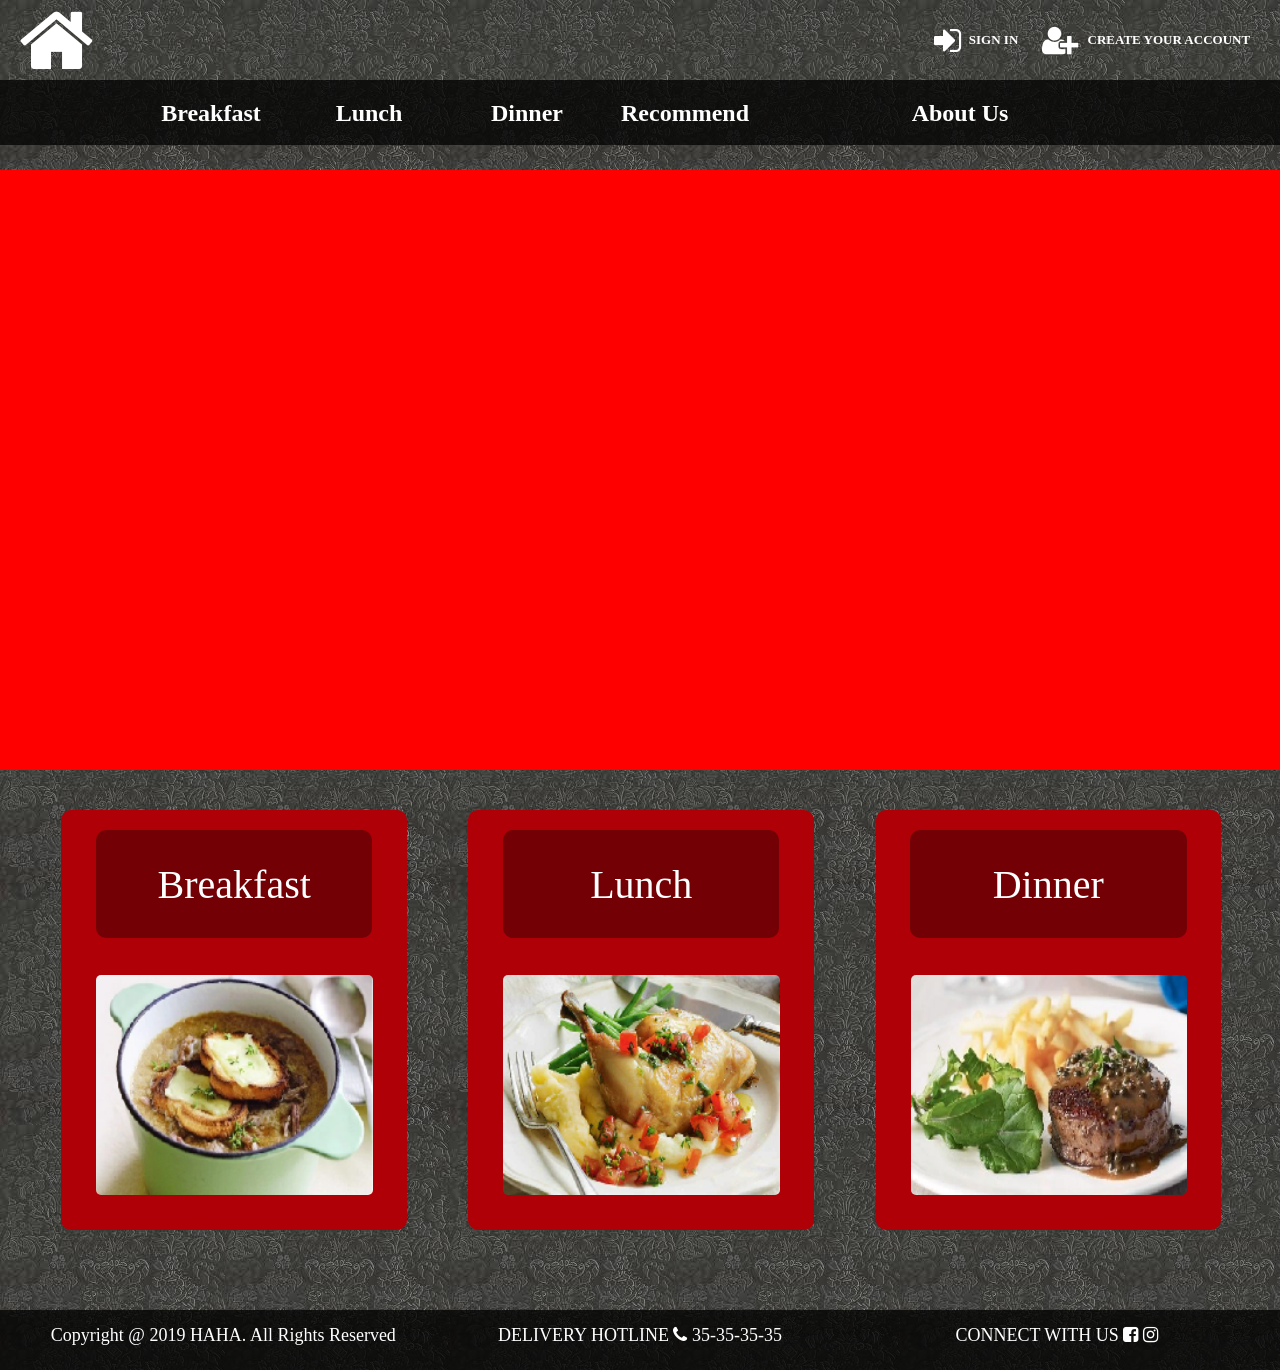
==== index.html @ e0fc82f4 "Update index.html" ====
<!DOCTYPE html>
<html>
    <head>
        <title>HomeWork4</title>
        <meta charset="UTF-8" />
        <meta name="viewport" content="width=device-width, initial-scale=1.0">
        <link href="css/common.css" text="text/css" rel="stylesheet">
        <link href="css/main.css" text="text/css" rel="stylesheet">
        <link rel="stylesheet"
            href="https://cdnjs.cloudflare.com/ajax/libs/font-awesome/4.7.0/css/font-awesome.min.css">
        <script src="js/jquery.js"></script>
        <script src="js/common.js"></script>
    </head>
    <body>
        <div class="top">
            <div class="home">
                <a href="index.html">
                    <i href="" class="fa fa-home"></i>
                </a>

            </div>
            <div class="account">
                <div class="sign_in">
                    <a href="sign in.html">
                        <p>
                            <i class="fa fa-sign-in" aria-hidden="true"></i>
                            SIGN IN
                        </p>
                    </a>

                </div>
                <div class="create_account">
                    <a href="create account.html">
                        <p>
                            <i class="fa fa-user-plus" aria-hidden="true"></i>
                            CREATE YOUR ACCOUNT
                        </p>
                    </a>
                </div>

            </div>
        </div>

        <div class="menu RWDL">
            <div class="showmenubar">
                <a href="#" class="showmenu"><i class="fa fa-bars"></i></a>
            </div>
            <ul class="menu_btns1 menu_btns">
                <li>
                    <a href="breakfast.html" target="_self">
                        Breakfast
                    </a>
                </li>
                <li>
                    <a href="lunch.html" target="_self">
                        Lunch
                    </a>
                </li>
                <li>
                    <a href="dinner.html" target="_self">
                        Dinner
                    </a>
                </li>
                <li>
                    <a href="recommend.html" target="_self">
                        Recommend
                    </a>
                </li>
            </ul>
            <ul class="menu_btns2 menu_btns">
                <li>
                    <a href="about us.html" target="_self">
                        About Us
                    </a>
                </li>
            </ul>
        </div>
        <div class="menu RWDS">
            <div class="showmenubar">
                <a href="#" class="showmenu"><i class="fa fa-bars"></i></a>
            </div>
            <ul class="menu_btns1 menu_btns">
                <li>
                    <a href="index.html" target="_self">
                        Home
                    </a>
                </li>
                <li>
                    <a href="sign in.html" target="_self">
                        Sign in
                    </a>
                </li>
                <li>
                    <a href="create account.html" target="_self">
                        Creat your account
                    </a>
                </li>
                <li class="separateLine">
                    
                </li>
                <li>
                    <a href="breakfast.html" target="_self">
                        Breakfast
                    </a>
                </li>
                <li>
                    <a href="lunch.html" target="_self">
                        Lunch
                    </a>
                </li>
                <li>
                    <a href="dinner.html" target="_self">
                        Dinner
                    </a>
                </li>
                <li>
                    <a href="recommend.html" target="_self">
                        Recommend
                    </a>
                </li>
                <li>
                    <a href="about us.html" target="_self">
                        On Sale
                    </a>
                </li>
                <li>
                    <a href="about us.html" target="_self">
                        Recommend
                    </a>
                </li>
                <li>
                    <a href="about us.html" target="_self">
                        Ashopping cart
                    </a>
                </li>
            </ul>
        </div>
        <div class="maincontent">
            <!-- main content -->
            <div class="top_photo">
                <div >
                    <img src="./image/meal_main.jpg" alt="pure css3 slider" />
                    <span class="info">Image Description 1</span>
                </div>
                <div>
                    <img src="./image/meal_main_1.jpg" alt="pure css3 slider" />
                    <span class="info">Image Description 2</span>
                </div>
                <div>
                    <img src="./image/meal_main_2.jpg" alt="pure css3 slider" />
                    <span class="info">Image Description 3</span>
                </div>
                <div>
                    <img src="./image/meal_main_3.jpg" alt="pure css3 slider" />
                    <span class="info">Image Description 4</span>
                </div>
                <div>
                    <img src="./image/meal_main_4.jpg" alt="pure css3 slider" />
                    <span class="info">Image Description 5</span>
                </div>
            </div>
            <div class="top_buttom">
                <a href="breakfast.html" target="_self">
                    <div class= top_buttom_in>
                        <div class="top_buttom_text">
                            <p>Breakfast</p>
                        </div>
                        <div class="top_buttom_photo">
                            <img src="image/meal3.png">
                        </div>
                    </div>
                </a>
                <a href="breakfast.html" target="_self">
                    <div class= top_buttom_in>
                        <div class="top_buttom_text">
                            <p>Lunch</p>
                        </div>
                        <div class="top_buttom_photo">
                            <img src="image/meal2.png">
                        </div>
                    </div>
                </a>
                <a href="breakfast.html" target="_self">
                    <div class= top_buttom_in>
                        <div class="top_buttom_text">
                            <p>Dinner</p>
                        </div>
                        <div class="top_buttom_photo">
                            <img src="image/meal1.png">
                        </div>
                    </div>
                </a>
            </div>
        </div>
        <footer>
            <div class="bottom">
                <p>Copyright @ 2019 HAHA. All Rights
                    Reserved</p>
                <p>DELIVERY HOTLINE <i class="fa fa-phone"></i> 35-35-35-35</p>
                <p>CONNECT WITH US <i href="#" class="fa
                        fa-facebook-square"></i> <i href="#" class="fa
                        fa-instagram"></i></p>

            </div>
        </footer>
    </body>
</html>
---- css/common.css ----
/* L SIZE */

@media screen and (min-width: 1280px) {
    * {
        padding: 0px;
        margin: 0px;
    }
    body {
        background-image: url("../image/background.jpg");
    }
    /* top */
    .top {
        display: flex;
        justify-content: space-between;
        padding: 0% 1.5625%;
    }
    /* top home */
    .top .home i {
        font-size: 80px;
        vertical-align: middle;
    }
    /*top account*/
    .account {
        display: inline-flex;
        margin: 2% 0.8% 1.6% 0%;
    }
    i, p {
        color: white;
    }
    .account i {
        font-size: 32px;
        vertical-align: middle;
        margin-right: 5px;
    }
    .account a {
        text-decoration: none;
    }
    .account p {
        font-size: 13px;
        font-weight: bold;
    }
    .sign_in {
        margin-right: 24px;
    }
    /*menu*/
    .menu {
        display: flex;
        justify-content: center;
        background-color: rgba(0, 0, 0, 0.75);
        width: 100%;
        height: 65px;
    }
    .menu_btns {
        display: flex;
        justify-content: space-evenly;
        width: 100%;
        height: 100%;
    }
    .menu_btns a {
        width: 100%;
        color: white;
        text-decoration: none;
    }
    .menu_btns1 {
        width: 50%;
    }
    .menu_btns2 {
        width: 30%;
    }
    .menu li {
        width: 150px;
        height: auto;
        list-style-type: none;
        font-size: 24px;
        font-weight: bold;
        text-align: center;
        padding: 20px 0px;
    }
    .menu li:hover {
        background-color: gray;
    }
    /* footer */
    footer {
        background-color: rgba(0, 0, 0, 0.75);
        width: 100%;
        height: 60px;
        margin-top: 100px;
    }
    .bottom {
        display: flex;
        justify-content: space-around;
        font-size: 18px;
        padding: 15px;
    }
    .bottom p {
        width: 500px;
        text-align: center;
    }
    /* rwd */
    .showmenu {
        display: none;
    }
    .RWDL{
        display:flex;
    }
    .RWDS{
        display: none;
    }
}

/* M SIZE */

@media screen and (min-width: 768px) and (max-width: 1280px) {}

/* S SIZE */

@media screen and (min-width: 0) and (max-width: 768px) {
    * {
        padding: 0px;
        margin: 0px;
    }
    html {
        min-width: 320px;
    }
    body {
        background-image: url("../image/background.jpg");
    }
    /* top */
    .top{
        display: none;
    }
    /* menu */
    .menu_btns {
        /*隱藏選單開始*/
        max-height: 0;
        overflow: hidden;
        /*隱藏選單結束*/
        /*漸變效果*/
        transition: max-height 0.5s;
        margin-top: 1px;
        /*絕對定位疊在網頁上*/
        position: absolute;
        /*權重*/
        z-index: 100;
        /*header 80px+1px boder 線條*/
        top: 86px;
        /* left:0 right:0表示滿版 */
        left: 0;
        right: 0;
        background: rgba(0, 0, 0, 0.75);
    }
    .menu_btns li {
        float: none;
        border-bottom: 1px solid white;
        height: 50px;
        text-align: center;
    }
    .menu_btns li a {
        display: block;
        height: 100%;
        transition: all 1.0s;
        text-decoration: none;
        color: white;
        font-size: 30px;
        font-weight: bold;
    }
    .menu_btns li a:hover {
        background: gray;
    }
    .showmenubar {
        width: 100%;    
        height: 50px;
        background-color: rgba(0, 0, 0, 0.75);
        margin-top: 36px;
        border-bottom: 1px solid white;
    }
    .showmenu {
        display: block;
        float: right;
        margin: 10px;
        color: white;
    }
    .showmenu i {
        font-size: 30px;
    }
    .separateLine{
        background-color: black;
    }
    /*jQuery點擊後動態在 body 加上 class */
    .menu-show .menu_btns {
        max-height: 500px;
    }
    .menu_btns2 {
        display: none;
    }
    /* footer */
    footer {
        display: none;
    }
    /* rwd */
    .RWDL{
        display: none;
    }
    .RWDS{
        display: block;
    }
}
---- css/main.css ----
/* L SIZE */

@media screen and (min-width: 1280px) {
    /* main content */
    .maincontent {
        max-width: 1280px;
        margin: 0px auto;
    }
    .top_photo{
        margin-top: 25px;
        height: 600px;
        width: 100%;
        background: red;
        position: relative;
    }
    .top_photo span{
        display: none;
    }
    .top_photo div {
        position: absolute;
        top: 0;
        left: 0;
        opacity: 0;
        filter: alpha(opacity=0);
        -webkit-animation: round 25s linear infinite;
        animation: round 25s linear infinite;
    }
    @-webkit-keyframes round {
        4% {
            opacity: 1;
            filter: alpha(opacity=100);
            /* 0 - 1秒 淡入*/
        }
        20% {
            opacity: 1;
            filter: alpha(opacity=100);
            /* 1- 5秒靜止*/
        }
        24% {
            opacity: 0;
            filter: alpha(opacity=0);
            /* 5-6秒淡出*/
        }
    }
    @keyframes round {
        4% {
            opacity: 1;
            filter: alpha(opacity=100);
            /* 0 - 1秒 淡入*/
        }
        20% {
            opacity: 1;
            filter: alpha(opacity=100);
            /* 1- 5秒靜止*/
        }
        24% {
            opacity: 0;
            filter: alpha(opacity=0);
            /* 5-6秒淡出*/
        }
    }
    .top_photo div:nth-child(5) {
        -webkit-animation-delay: 0s;
                animation-delay: 0s;
    }
    
    .top_photo div:nth-child(4) {
        -webkit-animation-delay: 5s;
                animation-delay: 5s;
    }
    
    .top_photo div:nth-child(3) {
        -webkit-animation-delay: 10s;
                animation-delay: 10s;
    }
    .top_photo div:nth-child(2) {
        -webkit-animation-delay: 15s;
                animation-delay: 15s;
    }
    
    .top_photo div:nth-child(1) {
        -webkit-animation-delay: 20s;
                animation-delay: 20s;
    }

    .top_buttom {
        margin-top: 40px;
        width: 100%;
        height: 400px;
        
    }
    .top_buttom a{
        margin-left: 4.8%;
        width: 27%;
        height: 400px;
        float: left;
        text-decoration:none;
    }
    .top_buttom_in{
        width: 100%;
        height: 400px;
        float:none;
    }
    .top_buttom_text{
        width: 100%;
        height: 120px;
        padding-top: 20px;
        background: rgb(175, 0, 8);
        border-top-left-radius:10px;
        border-top-right-radius:10px;
        
    }
    .top_buttom_text p{
        margin-left: 10%;
        height: 90%;
        width: 80%;
        font-size: 40px;
        background: rgb(115,0,4);
        justify-content: center;
        color: white;
        text-align:center;
        line-height:110px;
        border-radius:10px;
       
    }
    .top_buttom_photo{
        width: 100%;
        height: 280px;
        background: rgb(175, 0, 8);
        border-bottom-left-radius:10px;
        border-bottom-right-radius:10px;
    }
    .top_buttom_photo img{
        margin-top: 25px;
        margin-left: 35px;
        width: 80%;
        height: 220px;
        border-radius:5px;
    }
}

/* M SIZE */

@media screen and (min-width: 768px) and (max-width: 1280px) {

}

/* S SIZE */

@media screen and (min-width: 0) and (max-width: 768px) {
    /* main content */
    .maincontent {
        min-width: 320px;
        margin: 0px auto;
    }
    .top_photo {
        width: 320px;
        margin: 25px auto;
        height: auto;
        background: red;
        position: relative;
    }
    .top_photo img{
        
        width: 100%;
        height: auto;
    }
    .top_photo span{
        display: none;
    }
    .top_photo div {
        position: absolute;
        top: 0;
        left: 0;
        opacity: 0;
        filter: alpha(opacity=0);
        -webkit-animation: round 25s linear infinite;
        animation: round 25s linear infinite;
        
    }
    @-webkit-keyframes round {
        4% {
            opacity: 1;
            filter: alpha(opacity=100);
            /* 0 - 1秒 淡入*/
        }
        20% {
            opacity: 1;
            filter: alpha(opacity=100);
            /* 1- 5秒靜止*/
        }
        24% {
            opacity: 0;
            filter: alpha(opacity=0);
            /* 5-6秒淡出*/
        }
    }
    @keyframes round {
        4% {
            opacity: 1;
            filter: alpha(opacity=100);
            /* 0 - 1秒 淡入*/
        }
        20% {
            opacity: 1;
            filter: alpha(opacity=100);
            /* 1- 5秒靜止*/
        }
        24% {
            opacity: 0;
            filter: alpha(opacity=0);
            /* 5-6秒淡出*/
        }
    }
    .top_photo div:nth-child(5) {
        -webkit-animation-delay: 0s;
                animation-delay: 0s;
    }
    
    .top_photo div:nth-child(4) {
        -webkit-animation-delay: 5s;
                animation-delay: 5s;
    }
    
    .top_photo div:nth-child(3) {
        -webkit-animation-delay: 10s;
                animation-delay: 10s;
    }
    .top_photo div:nth-child(2) {
        -webkit-animation-delay: 15s;
                animation-delay: 15s;
    }
    
    .top_photo div:nth-child(1) {
        -webkit-animation-delay: 20s;
                animation-delay: 20s;
    }

    .top_buttom {
        width: 100%;
        height: auto; 
        position: relative;
        top:200px;
    }
    .top_buttom a{
        text-decoration:none;
    }
    .top_buttom_in{
        width: 80%;
        height: 100px;
        max-width: 320px;
        margin:0px auto;
        margin-bottom: 150px;
    }
    .top_buttom_text{
        width: 100%;
        height: 40%;
        padding-top: 5px;
        background: rgb(175, 0, 8);
        border-top-left-radius:10px;
        border-top-right-radius:10px;
        
    }
    .top_buttom_text p{
        margin-left: 10%;
        width: 80%;
        font-size: 25px;
        background: rgb(115,0,4);
        justify-content: center;
        color: white;
        text-align:center;
        border-radius:10px;
       
    }
    .top_buttom_photo{
        width: 100%;
        height: 180px;
        margin-right: 100px;
        background: rgb(175, 0, 8);
        border-bottom-left-radius:10px;
        border-bottom-right-radius:10px;
    }
    .top_buttom_photo img{
        margin:10px 15%;
        width: 70%;
        height: auto;
        border-radius:5px;
    }
}
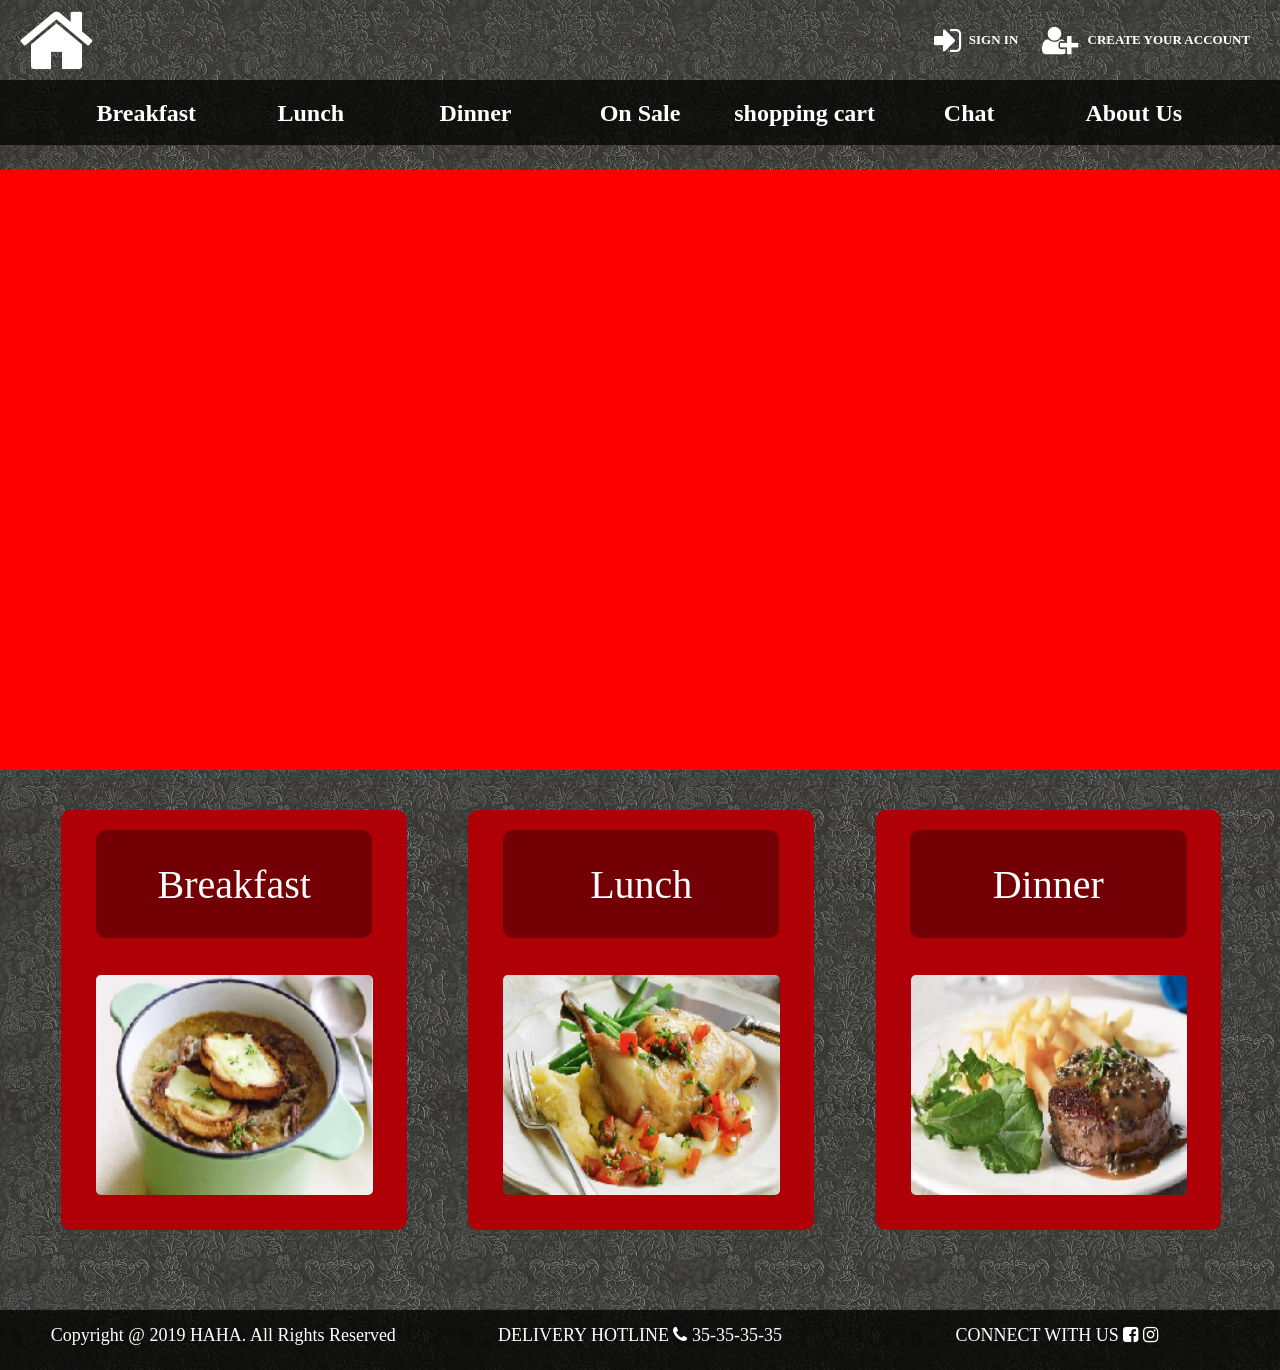
==== commit 21050653: "選單按鈕增加" ====
--- a/index.html
+++ b/index.html
@@ -62,12 +62,20 @@
                     </a>
                 </li>
                 <li>
-                    <a href="recommend.html" target="_self">
-                        Recommend
-                    </a>
-                </li>
-            </ul>
-            <ul class="menu_btns2 menu_btns">
+                    <a href="" target="_self">
+                        On Sale
+                    </a>
+                </li>
+                <li>
+                    <a href="" target="_self">
+                        shopping cart
+                    </a>
+                </li>
+                <li>
+                    <a href="" target="_self">
+                        Chat
+                    </a>
+                </li>
                 <li>
                     <a href="about us.html" target="_self">
                         About Us
@@ -95,9 +103,25 @@
                         Creat your account
                     </a>
                 </li>
+                <li>
+                    <a href="" target="_self">
+                        shopping cart
+                    </a>
+                </li>
+                <li>
+                    <a href="" target="_self">
+                        Chat
+                    </a>
+                </li>
                 <li class="separateLine">
-                    
-                </li>
+                </li>
+
+                <li>
+                    <a href="" target="_self">
+                        On Sale
+                    </a>
+                </li>
+
                 <li>
                     <a href="breakfast.html" target="_self">
                         Breakfast
@@ -111,26 +135,6 @@
                 <li>
                     <a href="dinner.html" target="_self">
                         Dinner
-                    </a>
-                </li>
-                <li>
-                    <a href="recommend.html" target="_self">
-                        Recommend
-                    </a>
-                </li>
-                <li>
-                    <a href="about us.html" target="_self">
-                        On Sale
-                    </a>
-                </li>
-                <li>
-                    <a href="about us.html" target="_self">
-                        Recommend
-                    </a>
-                </li>
-                <li>
-                    <a href="about us.html" target="_self">
-                        Ashopping cart
                     </a>
                 </li>
             </ul>
@@ -138,7 +142,7 @@
         <div class="maincontent">
             <!-- main content -->
             <div class="top_photo">
-                <div >
+                <div>
                     <img src="./image/meal_main.jpg" alt="pure css3 slider" />
                     <span class="info">Image Description 1</span>
                 </div>
--- a/css/common.css
+++ b/css/common.css
@@ -62,13 +62,10 @@
         text-decoration: none;
     }
     .menu_btns1 {
-        width: 50%;
-    }
-    .menu_btns2 {
-        width: 30%;
+        width: 90%;
     }
     .menu li {
-        width: 150px;
+        width: 250px;
         height: auto;
         list-style-type: none;
         font-size: 24px;
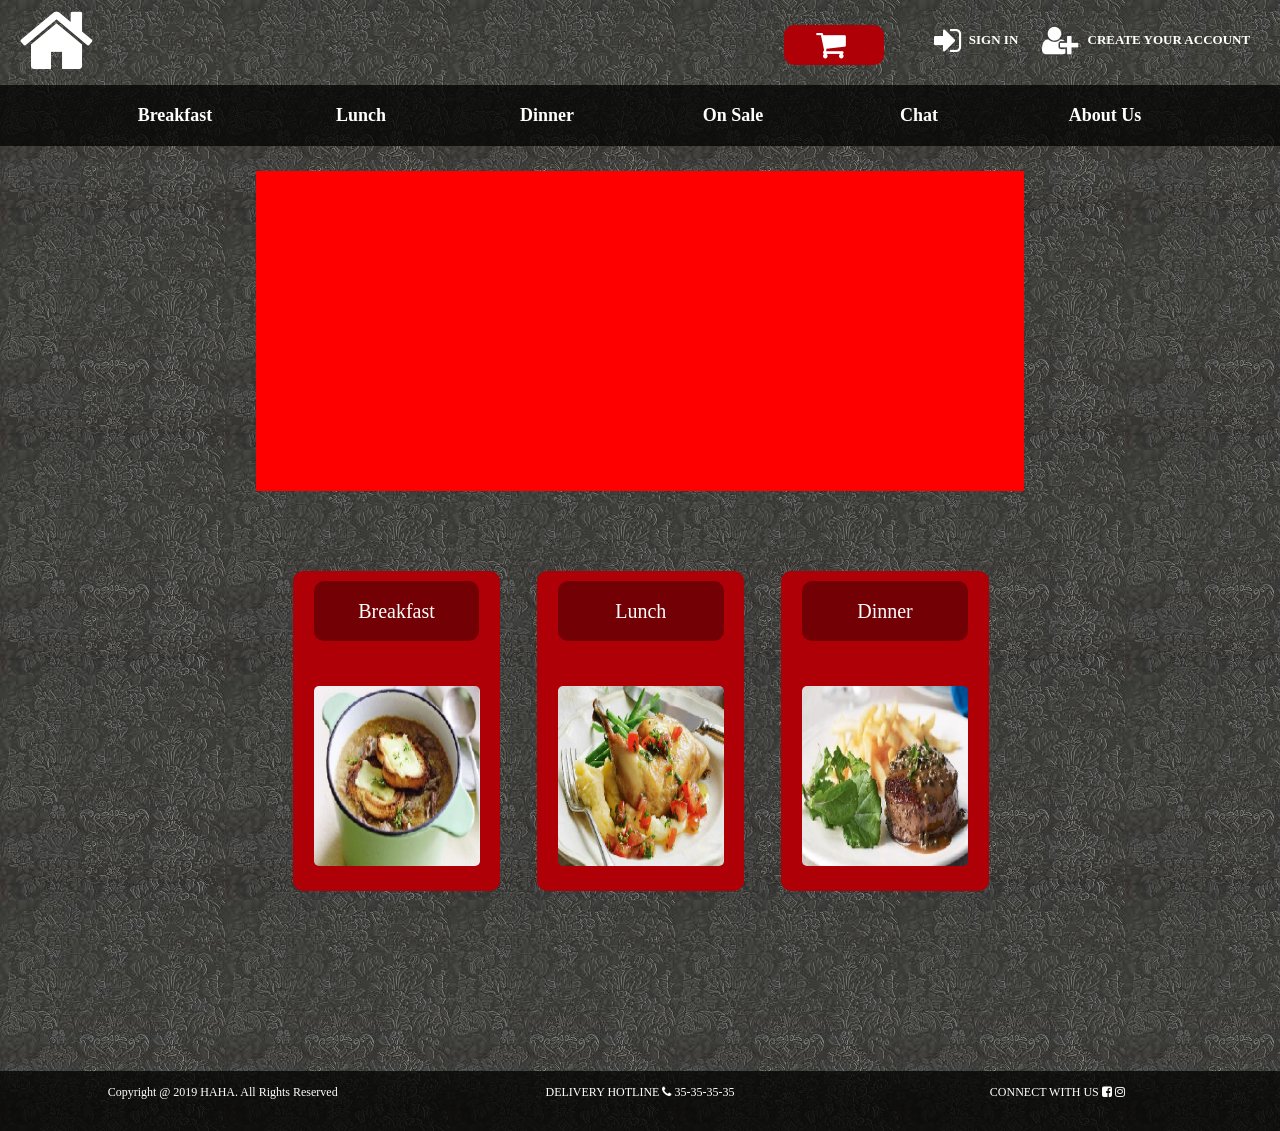
==== commit 1c58daac: "rwd" ====
--- a/index.html
+++ b/index.html
@@ -19,7 +19,15 @@
                 </a>
 
             </div>
+
             <div class="account">
+                <div class="shopping-cart">
+                    <a href="">
+                        <button>
+                            <i class="fa fa-shopping-cart" aria-hidden="true"></i>
+                        </button>
+                    </a>
+                </div>
                 <div class="sign_in">
                     <a href="sign in.html">
                         <p>
@@ -38,6 +46,7 @@
                     </a>
                 </div>
 
+
             </div>
         </div>
 
@@ -64,11 +73,6 @@
                 <li>
                     <a href="" target="_self">
                         On Sale
-                    </a>
-                </li>
-                <li>
-                    <a href="" target="_self">
-                        shopping cart
                     </a>
                 </li>
                 <li>
--- a/css/common.css
+++ b/css/common.css
@@ -41,6 +41,18 @@
     }
     .sign_in {
         margin-right: 24px;
+    }
+    .shopping-cart{
+        margin-right: 50px;
+    }
+    .shopping-cart button{
+        
+        font-size: 25px;
+        border-radius: 10px;
+        border: none;
+        width: 100px;
+        height: 40px;
+        background-color: rgb(175, 0, 8);
     }
     /*menu*/
     .menu {
@@ -107,7 +119,122 @@
 
 /* M SIZE */
 
-@media screen and (min-width: 768px) and (max-width: 1280px) {}
+@media screen and (min-width: 768px) and (max-width: 1280px) {
+    * {
+        padding: 0px;
+        margin: 0px;
+    }
+    body {
+        background-image: url("../image/background.jpg");
+    }
+    /* top */
+    .top {
+        display: flex;
+        justify-content: space-between;
+        padding: 0% 1.5625%;
+    }
+    /* top home */
+    .top .home i {
+        font-size: 80px;
+        vertical-align: middle;
+    }
+    /*top account*/
+    .account {
+        display: inline-flex;
+        margin: 2% 0.8% 1.6% 0%;
+    }
+    i, p {
+        color: white;
+    }
+    .account i {
+        font-size: 32px;
+        vertical-align: middle;
+        margin-right: 5px;
+    }
+    .account a {
+        text-decoration: none;
+    }
+    .account p {
+        font-size: 13px;
+        font-weight: bold;
+    }
+    .sign_in {
+        margin-right: 24px;
+    }
+    .shopping-cart{
+        margin-right: 50px;
+    }
+    .shopping-cart button{
+        
+        font-size: 25px;
+        border-radius: 10px;
+        border: none;
+        width: 100px;
+        height: 40px;
+        background-color: rgb(175, 0, 8);
+    }
+    /*menu*/
+    .menu {
+        display: flex;
+        justify-content: center;
+        background-color: rgba(0, 0, 0, 0.75);
+        width: 100%;
+        height: auto;
+    }
+    .menu_btns {
+        justify-content: space-evenly;
+        width: 100%;
+        height: 100%;
+    }
+    .menu_btns a {
+        width: 100%;
+        color: white;
+        text-decoration: none;
+    }
+    .menu_btns1 {
+        width: 90%;
+    }
+    .menu li {
+        display: inline-block;
+        width: 150px;
+        height: auto;
+        list-style-type: none;
+        font-size: 18px;
+        font-weight: bold;
+        text-align: center;
+        padding: 20px 0px;
+    }
+    .menu li:hover {
+        background-color: gray;
+    }
+    /* footer */
+    footer {
+        background-color: rgba(0, 0, 0, 0.75);
+        width: 100%;
+        height: 60px;
+        margin-top: 100px;
+    }
+    .bottom {
+        display: flex;
+        justify-content: space-around;
+        font-size: 12px;
+        padding: 14px;
+    }
+    .bottom p {
+        width: 400px;
+        text-align: center;
+    }
+    /* rwd */
+    .showmenu {
+        display: none;
+    }
+    .RWDL{
+        display:flex;
+    }
+    .RWDS{
+        display: none;
+    }
+}
 
 /* S SIZE */
 
--- a/css/main.css
+++ b/css/main.css
@@ -142,26 +142,19 @@
 /* M SIZE */
 
 @media screen and (min-width: 768px) and (max-width: 1280px) {
-
-}
-
-/* S SIZE */
-
-@media screen and (min-width: 0) and (max-width: 768px) {
     /* main content */
     .maincontent {
-        min-width: 320px;
+        max-width: 768px;
         margin: 0px auto;
     }
-    .top_photo {
-        width: 320px;
-        margin: 25px auto;
-        height: auto;
+    .top_photo{
+        margin-top: 25px;
+        width: 768px;
+        height: 320px;
         background: red;
         position: relative;
     }
     .top_photo img{
-        
         width: 100%;
         height: auto;
     }
@@ -176,7 +169,6 @@
         filter: alpha(opacity=0);
         -webkit-animation: round 25s linear infinite;
         animation: round 25s linear infinite;
-        
     }
     @-webkit-keyframes round {
         4% {
@@ -237,10 +229,157 @@
     }
 
     .top_buttom {
+        margin-top: 80px;
+        width: 100%;
+        height: 400px;
+        
+    }
+    .top_buttom a{
+        margin-left: 4.8%;
+        width: 27%;
+        height: 400px;
+        float: left;
+        text-decoration:none;
+    }
+    .top_buttom_in{
+        width: 100%;
+        height: 400px;
+        float:none;
+    }
+    .top_buttom_text{
+        width: 100%;
+        height: 80px;
+        padding-top: 10px;
+        background: rgb(175, 0, 8);
+        border-top-left-radius:10px;
+        border-top-right-radius:10px;
+        
+    }
+    .top_buttom_text p{
+        margin-left: 10%;
+        height: 60px;
+        width: 80%;
+        font-size: 20px;
+        background: rgb(115,0,4);
+        justify-content: center;
+        color: white;
+        text-align:center;
+        line-height:60px;
+        border-radius:10px;
+    }
+    .top_buttom_photo{
+        width: 100%;
+        height: 230px;
+        background: rgb(175, 0, 8);
+        border-bottom-left-radius:10px;
+        border-bottom-right-radius:10px;
+    }
+    .top_buttom_photo img{
+        margin-top: 25px;
+        margin-left: 21px;
+        width: 80%;
+        height: 180px;
+        border-radius:5px;
+    }
+}
+
+/* S SIZE */
+
+@media screen and (min-width: 0) and (max-width: 768px) {
+    /* main content */
+    .maincontent {
+        min-width: 320px;
+        margin: 0px auto;
+    }
+    .top_photo {
+        width: 320px;
+        margin: 25px auto;
+        height: auto;
+        background: red;
+        position: relative;
+        display: none;
+    }
+    .top_photo img{
+        
+        width: 100%;
+        height: auto;
+    }
+    .top_photo span{
+        display: none;
+    }
+    .top_photo div {
+        position: absolute;
+        top: 0;
+        left: 0;
+        opacity: 0;
+        filter: alpha(opacity=0);
+        -webkit-animation: round 25s linear infinite;
+        animation: round 25s linear infinite;
+        
+    }
+    @-webkit-keyframes round {
+        4% {
+            opacity: 1;
+            filter: alpha(opacity=100);
+            /* 0 - 1秒 淡入*/
+        }
+        20% {
+            opacity: 1;
+            filter: alpha(opacity=100);
+            /* 1- 5秒靜止*/
+        }
+        24% {
+            opacity: 0;
+            filter: alpha(opacity=0);
+            /* 5-6秒淡出*/
+        }
+    }
+    @keyframes round {
+        4% {
+            opacity: 1;
+            filter: alpha(opacity=100);
+            /* 0 - 1秒 淡入*/
+        }
+        20% {
+            opacity: 1;
+            filter: alpha(opacity=100);
+            /* 1- 5秒靜止*/
+        }
+        24% {
+            opacity: 0;
+            filter: alpha(opacity=0);
+            /* 5-6秒淡出*/
+        }
+    }
+    .top_photo div:nth-child(5) {
+        -webkit-animation-delay: 0s;
+                animation-delay: 0s;
+    }
+    
+    .top_photo div:nth-child(4) {
+        -webkit-animation-delay: 5s;
+                animation-delay: 5s;
+    }
+    
+    .top_photo div:nth-child(3) {
+        -webkit-animation-delay: 10s;
+                animation-delay: 10s;
+    }
+    .top_photo div:nth-child(2) {
+        -webkit-animation-delay: 15s;
+                animation-delay: 15s;
+    }
+    
+    .top_photo div:nth-child(1) {
+        -webkit-animation-delay: 20s;
+                animation-delay: 20s;
+    }
+
+    .top_buttom {
         width: 100%;
         height: auto; 
         position: relative;
-        top:200px;
+        top:50px;
     }
     .top_buttom a{
         text-decoration:none;
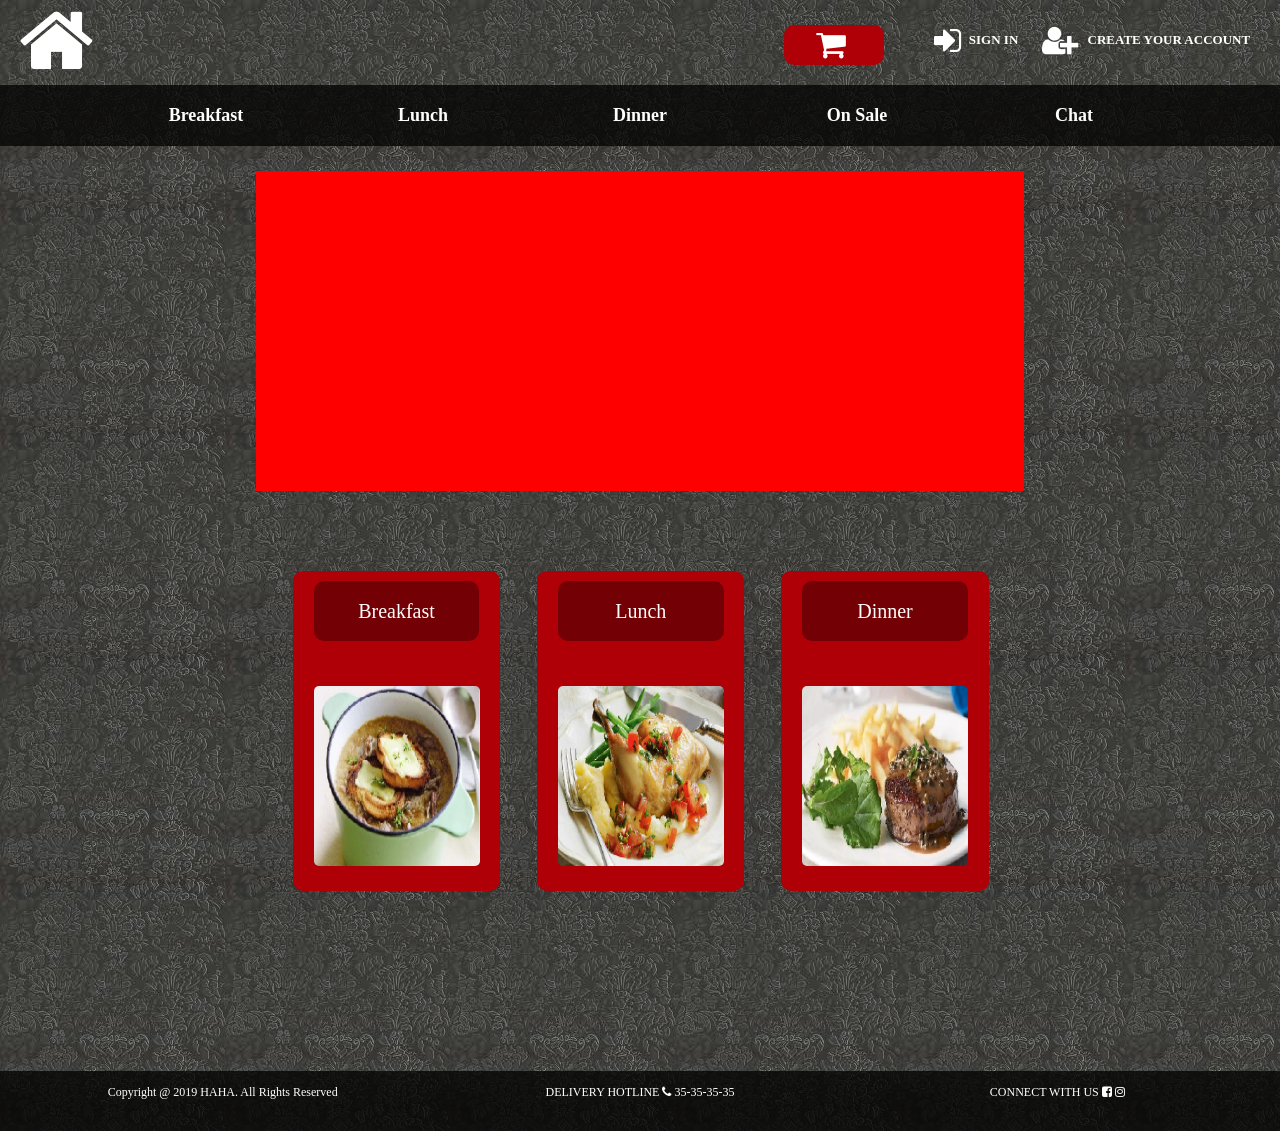
==== commit 4ca80416: "ONSALE" ====
--- a/index.html
+++ b/index.html
@@ -55,37 +55,32 @@
                 <a href="#" class="showmenu"><i class="fa fa-bars"></i></a>
             </div>
             <ul class="menu_btns1 menu_btns">
-                <li>
-                    <a href="breakfast.html" target="_self">
-                        Breakfast
-                    </a>
-                </li>
-                <li>
-                    <a href="lunch.html" target="_self">
-                        Lunch
-                    </a>
-                </li>
-                <li>
-                    <a href="dinner.html" target="_self">
-                        Dinner
-                    </a>
-                </li>
-                <li>
-                    <a href="" target="_self">
-                        On Sale
-                    </a>
-                </li>
-                <li>
-                    <a href="" target="_self">
-                        Chat
-                    </a>
-                </li>
-                <li>
-                    <a href="about us.html" target="_self">
-                        About Us
-                    </a>
-                </li>
-            </ul>
+                    <li>
+                        <a href="breakfast.html" target="_self">
+                            Breakfast
+                        </a>
+                    </li>
+                    <li>
+                        <a href="lunch.html" target="_self">
+                            Lunch
+                        </a>
+                    </li>
+                    <li>
+                        <a href="dinner.html" target="_self">
+                            Dinner
+                        </a>
+                    </li>
+                    <li>
+                        <a href="onsale.html" target="_self">
+                            On Sale
+                        </a>
+                    </li>
+                    <li>
+                        <a href="" target="_self">
+                            Chat
+                        </a>
+                    </li>
+                </ul>
         </div>
         <div class="menu RWDS">
             <div class="showmenubar">
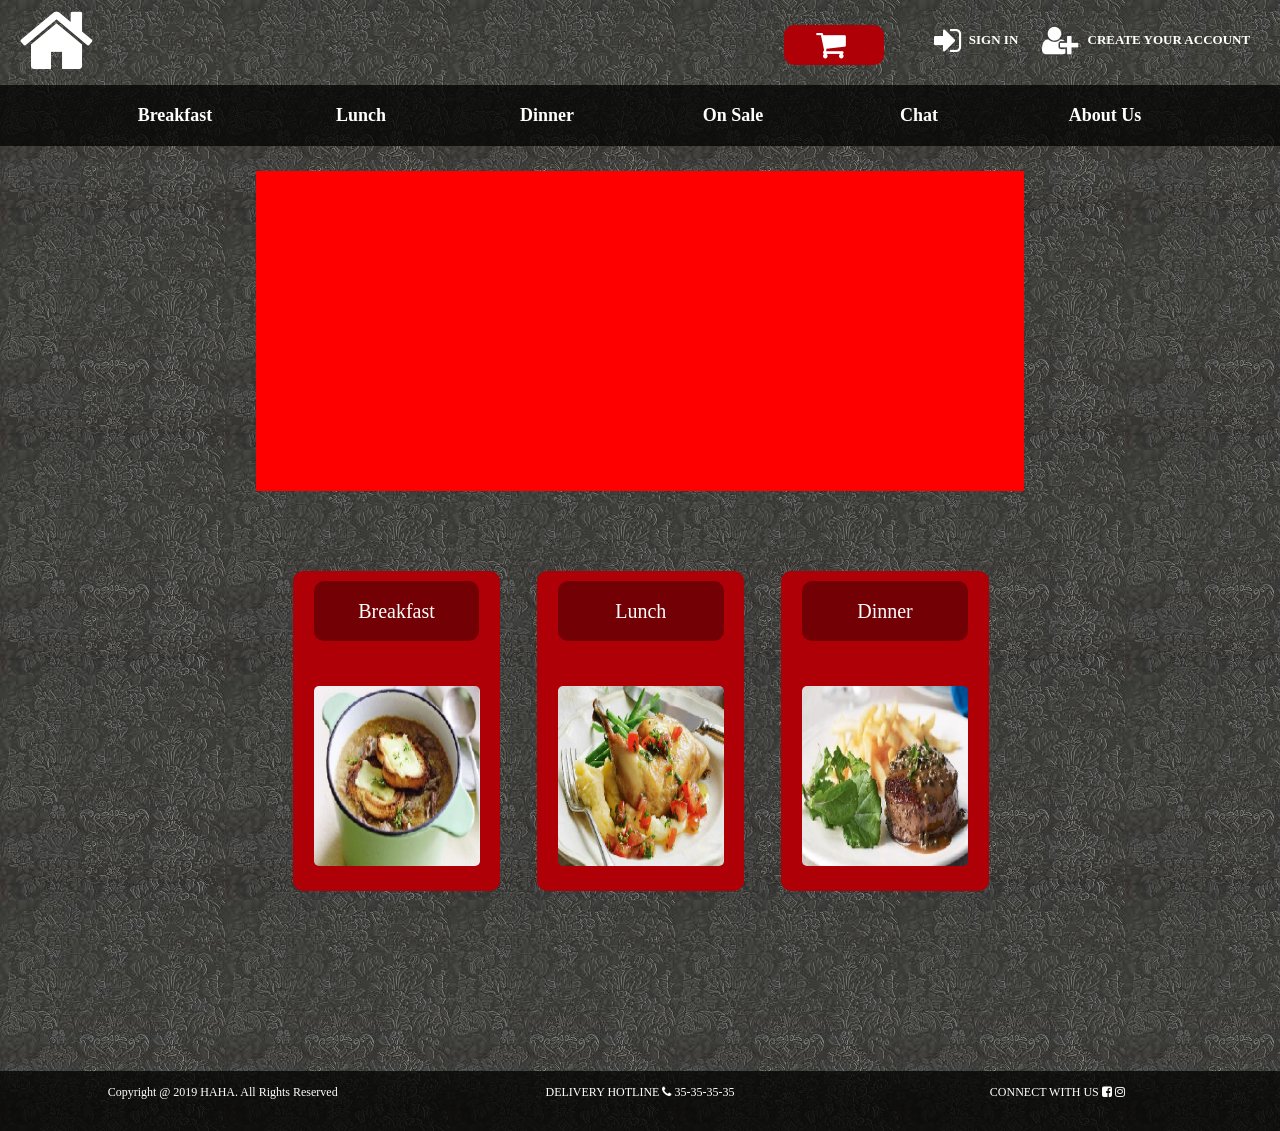
==== commit 2d977df0: "修正aboutus" ====
--- a/index.html
+++ b/index.html
@@ -55,32 +55,37 @@
                 <a href="#" class="showmenu"><i class="fa fa-bars"></i></a>
             </div>
             <ul class="menu_btns1 menu_btns">
-                    <li>
-                        <a href="breakfast.html" target="_self">
-                            Breakfast
-                        </a>
-                    </li>
-                    <li>
-                        <a href="lunch.html" target="_self">
-                            Lunch
-                        </a>
-                    </li>
-                    <li>
-                        <a href="dinner.html" target="_self">
-                            Dinner
-                        </a>
-                    </li>
-                    <li>
-                        <a href="onsale.html" target="_self">
-                            On Sale
-                        </a>
-                    </li>
-                    <li>
-                        <a href="" target="_self">
-                            Chat
-                        </a>
-                    </li>
-                </ul>
+                <li>
+                    <a href="breakfast.html" target="_self">
+                        Breakfast
+                    </a>
+                </li>
+                <li>
+                    <a href="lunch.html" target="_self">
+                        Lunch
+                    </a>
+                </li>
+                <li>
+                    <a href="dinner.html" target="_self">
+                        Dinner
+                    </a>
+                </li>
+                <li>
+                    <a href="onsale.html" target="_self">
+                        On Sale
+                    </a>
+                </li>
+                <li>
+                    <a href="chat.html" target="_self">
+                        Chat
+                    </a>
+                </li>
+                <li>
+                    <a href="about us.html" target="_self">
+                        About Us
+                    </a>
+                </li>
+            </ul>
         </div>
         <div class="menu RWDS">
             <div class="showmenubar">
@@ -108,7 +113,7 @@
                     </a>
                 </li>
                 <li>
-                    <a href="" target="_self">
+                    <a href="chat.html" target="_self">
                         Chat
                     </a>
                 </li>
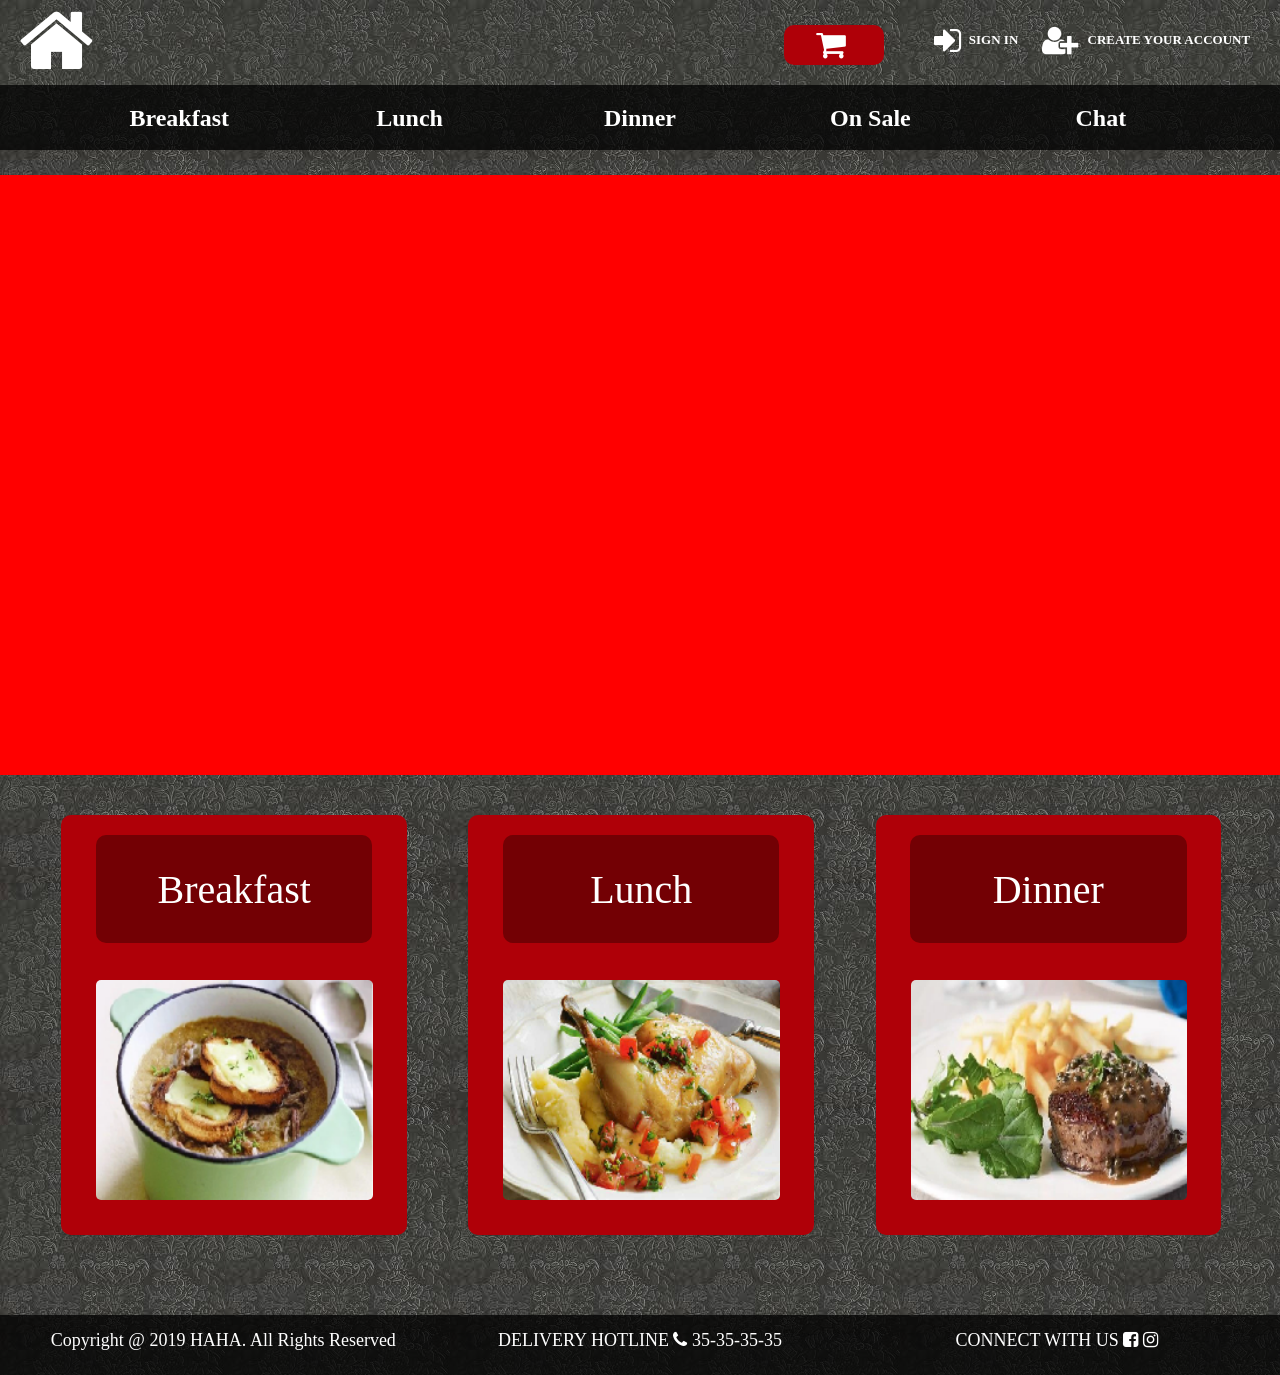
==== commit 8810cd98: "rwd" ====
--- a/index.html
+++ b/index.html
@@ -80,11 +80,6 @@
                         Chat
                     </a>
                 </li>
-                <li>
-                    <a href="about us.html" target="_self">
-                        About Us
-                    </a>
-                </li>
             </ul>
         </div>
         <div class="menu RWDS">
@@ -121,7 +116,7 @@
                 </li>
 
                 <li>
-                    <a href="" target="_self">
+                    <a href="onsale.html" target="_self">
                         On Sale
                     </a>
                 </li>
--- a/css/common.css
+++ b/css/common.css
@@ -119,7 +119,7 @@
 
 /* M SIZE */
 
-@media screen and (min-width: 768px) and (max-width: 1280px) {
+@media screen and (min-width: 768px) and (max-width: 1279px) {
     * {
         padding: 0px;
         margin: 0px;
@@ -238,7 +238,7 @@
 
 /* S SIZE */
 
-@media screen and (min-width: 0) and (max-width: 768px) {
+@media screen and (min-width: 0) and (max-width: 767px) {
     * {
         padding: 0px;
         margin: 0px;
--- a/css/main.css
+++ b/css/main.css
@@ -141,7 +141,7 @@
 
 /* M SIZE */
 
-@media screen and (min-width: 768px) and (max-width: 1280px) {
+@media screen and (min-width: 768px) and (max-width: 1279px) {
     /* main content */
     .maincontent {
         max-width: 768px;
@@ -285,7 +285,7 @@
 
 /* S SIZE */
 
-@media screen and (min-width: 0) and (max-width: 768px) {
+@media screen and (min-width: 0) and (max-width: 767px) {
     /* main content */
     .maincontent {
         min-width: 320px;
